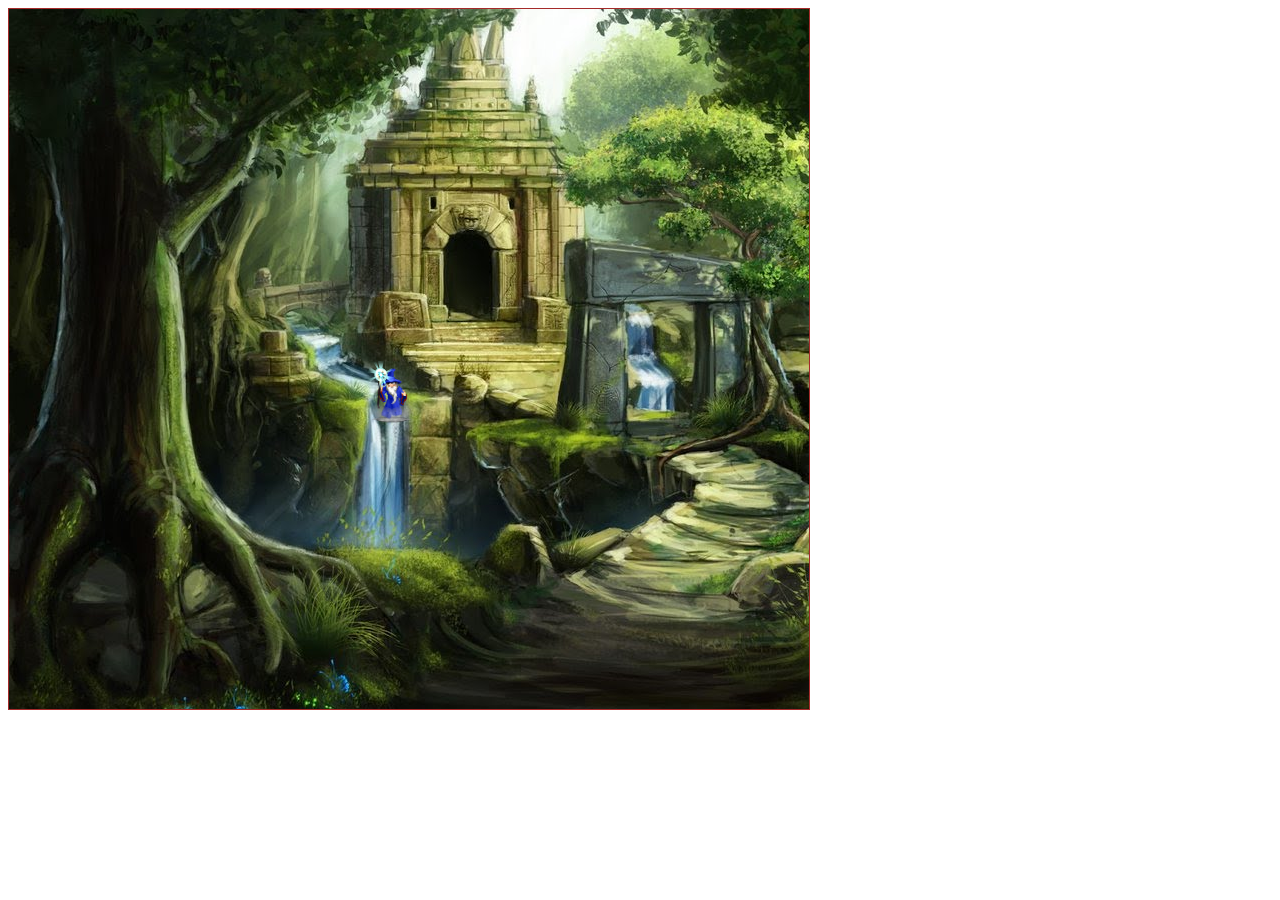
==== Magician/index.html @ d2e4188d "Added files via upload" ====
﻿
<!DOCTYPE html>
<html>
<head>
    <meta charset="utf-8">
    <title>Assignment 1</title>
    <script type="text/javascript" src="./gameengine.js"></script>
    <script type="text/javascript" src="./assetmanager.js"></script>
    <script type="text/javascript" src="./main.js"></script>
</head>
<body>
    <canvas id="gameWorld" tabindex="1" width="800" height="700" style="border: 1px solid brown; background: lightskyblue"></canvas>
</body>
</html>
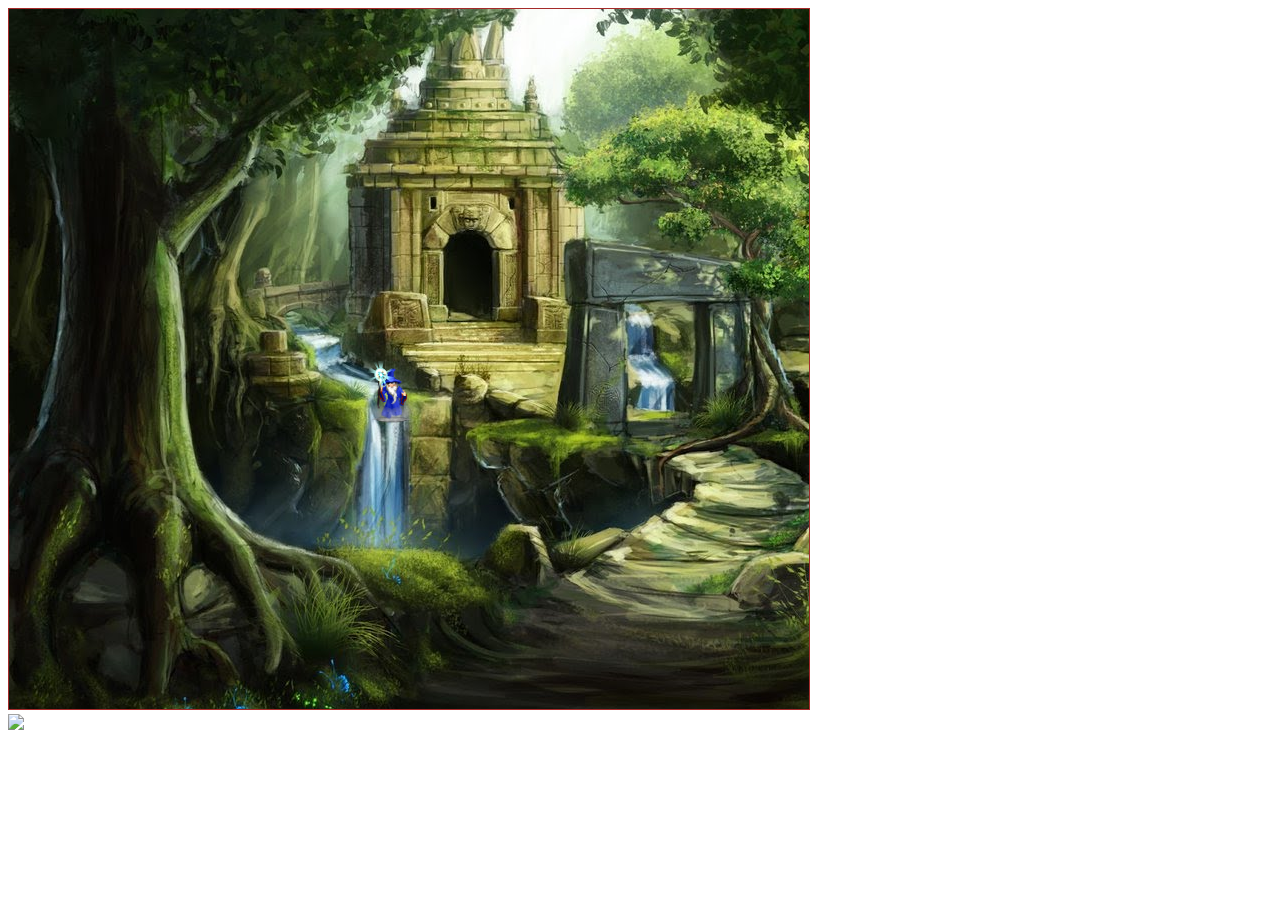
==== commit 3748a170: "add drag and drop class" ====
--- a/Magician/index.html
+++ b/Magician/index.html
@@ -3,12 +3,19 @@
 <html>
 <head>
     <meta charset="utf-8">
-    <title>Assignment 1</title>
+    <title>Project Red 2</title>
     <script type="text/javascript" src="./gameengine.js"></script>
     <script type="text/javascript" src="./assetmanager.js"></script>
     <script type="text/javascript" src="./main.js"></script>
+    <script type="text/javascript" src="./dragdrop.js"></script>
 </head>
 <body>
-    <canvas id="gameWorld" tabindex="1" width="800" height="700" style="border: 1px solid brown; background: lightskyblue"></canvas>
+    <section id ="leftbox">
+      <canvas id="gameWorld" tabindex="1" width="800" height="700" style="border: 1px solid brown; background: lightskyblue"></canvas>
+    </section>
+    <section id = "rightbox">
+     <img id="magicianpic" src="./img/magician1.png">
+    </section>
 </body>
+    
 </html>